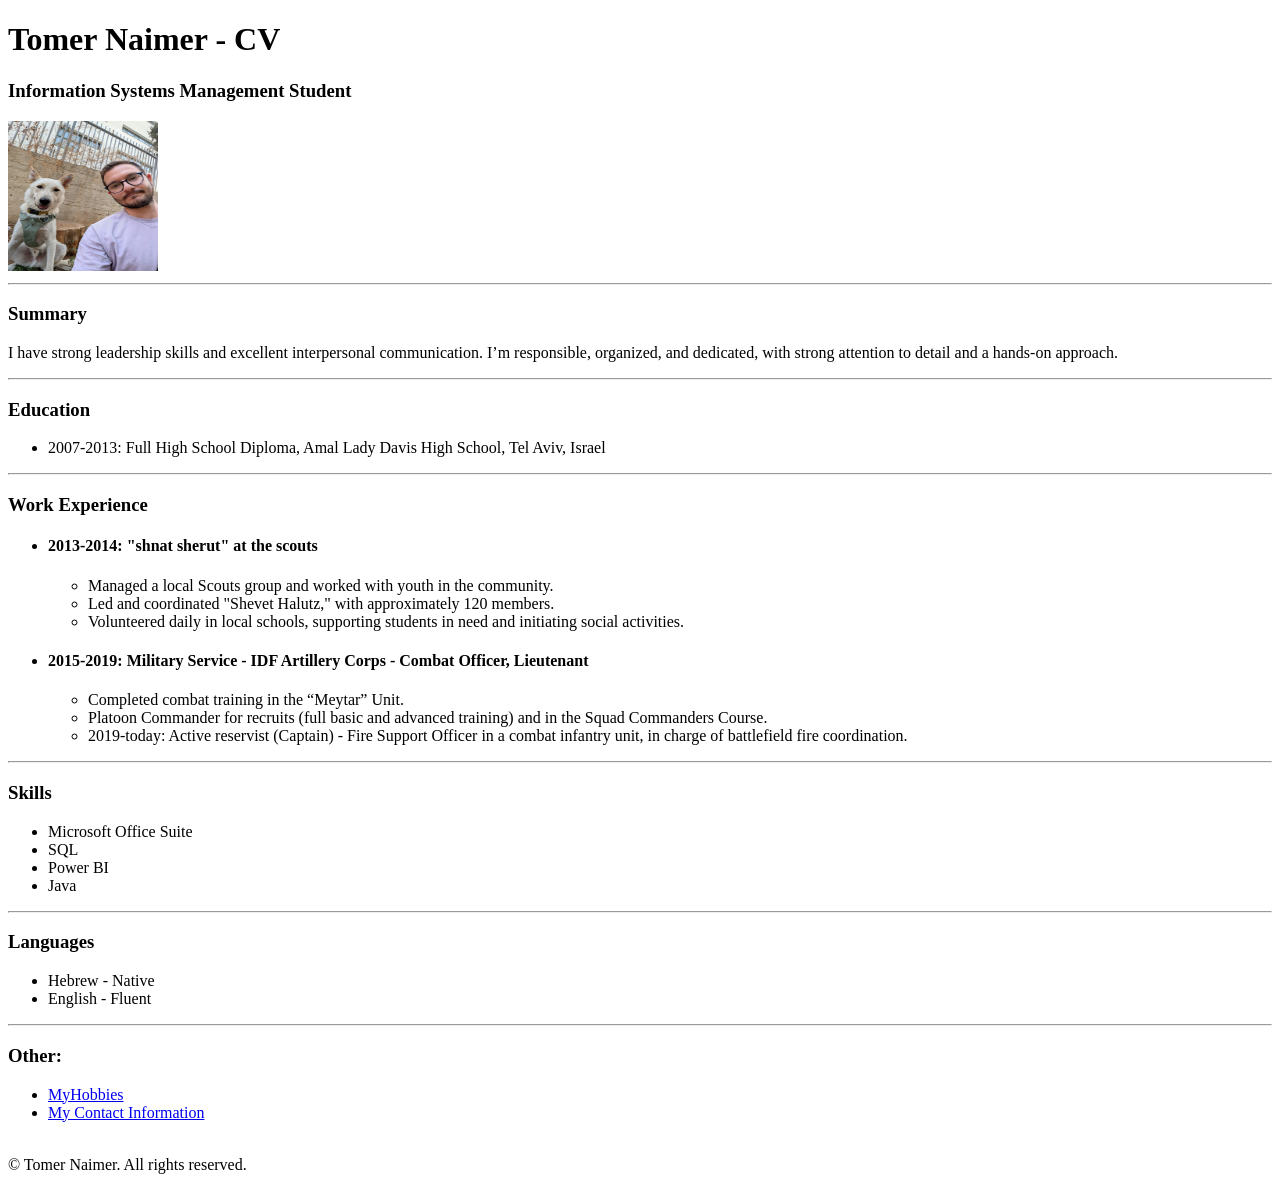
==== HW_1/HW1_TN.html @ ef6a38f8 "move to folder" ====
<!DOCTYPE html>
<html lang="en">
<head>
    <title>My Resume</title>
    <meta charset="UTF-8">
    <meta name="viewport" content="width=device-width, initial-scale=1.0">
    <title>Document</title>
</head>
<body>
    <div>
    <h1>Tomer Naimer - CV</h1>
    <h3>Information Systems Management Student</h3>
    <a href="imges/profile.jpeg" target="Profile Picture"></a>
        <img src="imges/profile.jpeg" alt="Profile Picture" width="150" height="150">
    </div>
    <hr>
    <div>
    <h3><b>Summary</b></h3>
    <p>
        I have strong leadership skills and excellent interpersonal communication. I’m responsible, organized, and dedicated, with strong attention to detail and a hands-on approach.
    </p>
    </div>
    <hr>
    <div>
    <h3><b>Education</b></h3>
    <p>
<ul>
    <li>2007-2013: Full High School Diploma, Amal Lady Davis High School, Tel Aviv, Israel</li>
</ul>
    </p>
    </div>
<hr>
    <div>
    <h3><b>Work Experience</b></h3>
    <p> 
<ul>
    <li><h4>2013-2014: "shnat sherut" at the scouts</h4></li>
    <ul>
        <li>Managed a local Scouts group and worked with youth in the community.</li>
        <li>Led and coordinated "Shevet Halutz," with approximately 120 members.</li>
        <li>Volunteered daily in local schools, supporting students in need and initiating social activities.</li>
    </ul>

    <li><h4>2015-2019: Military Service - IDF Artillery Corps - Combat Officer, Lieutenant</h4></li>
    <ul>
        <li>Completed combat training in the “Meytar” Unit.</li>
        <li>Platoon Commander for recruits (full basic and advanced training) and in the Squad Commanders Course.</li>
        <li>2019-today: Active reservist (Captain) - Fire Support Officer in a combat infantry unit, in charge of battlefield fire coordination.</li>
</ul>
    </p>
    </div>
    <hr>
    <div>
    <h3><b>Skills</b></h3>
    <p>
<ul>
    <li>Microsoft Office Suite</li>
    <li>SQL</li>
    <li>Power BI</li>
    <li>Java</li>
</ul>
    </p>
    </div>
    <hr>
    <div>
    <h3><b>Languages</b></h3>
    <p>
<ul>
    <li>Hebrew - Native</li>
    <li>English - Fluent</li>
</ul>
    </p>
    </div>
    <hr>
    <div>
    <h3><b>Other:</b></h3>
    <p>
<ul>
    <li><a href="hobbies.html">MyHobbies</a></li>
    <li><a href="Contact.html">My Contact Information</a></li>
    <br>
</ul>
<footer>
    © Tomer Naimer. All rights reserved.
</footer>
    </p>
    </div>

    
</body>
</html>
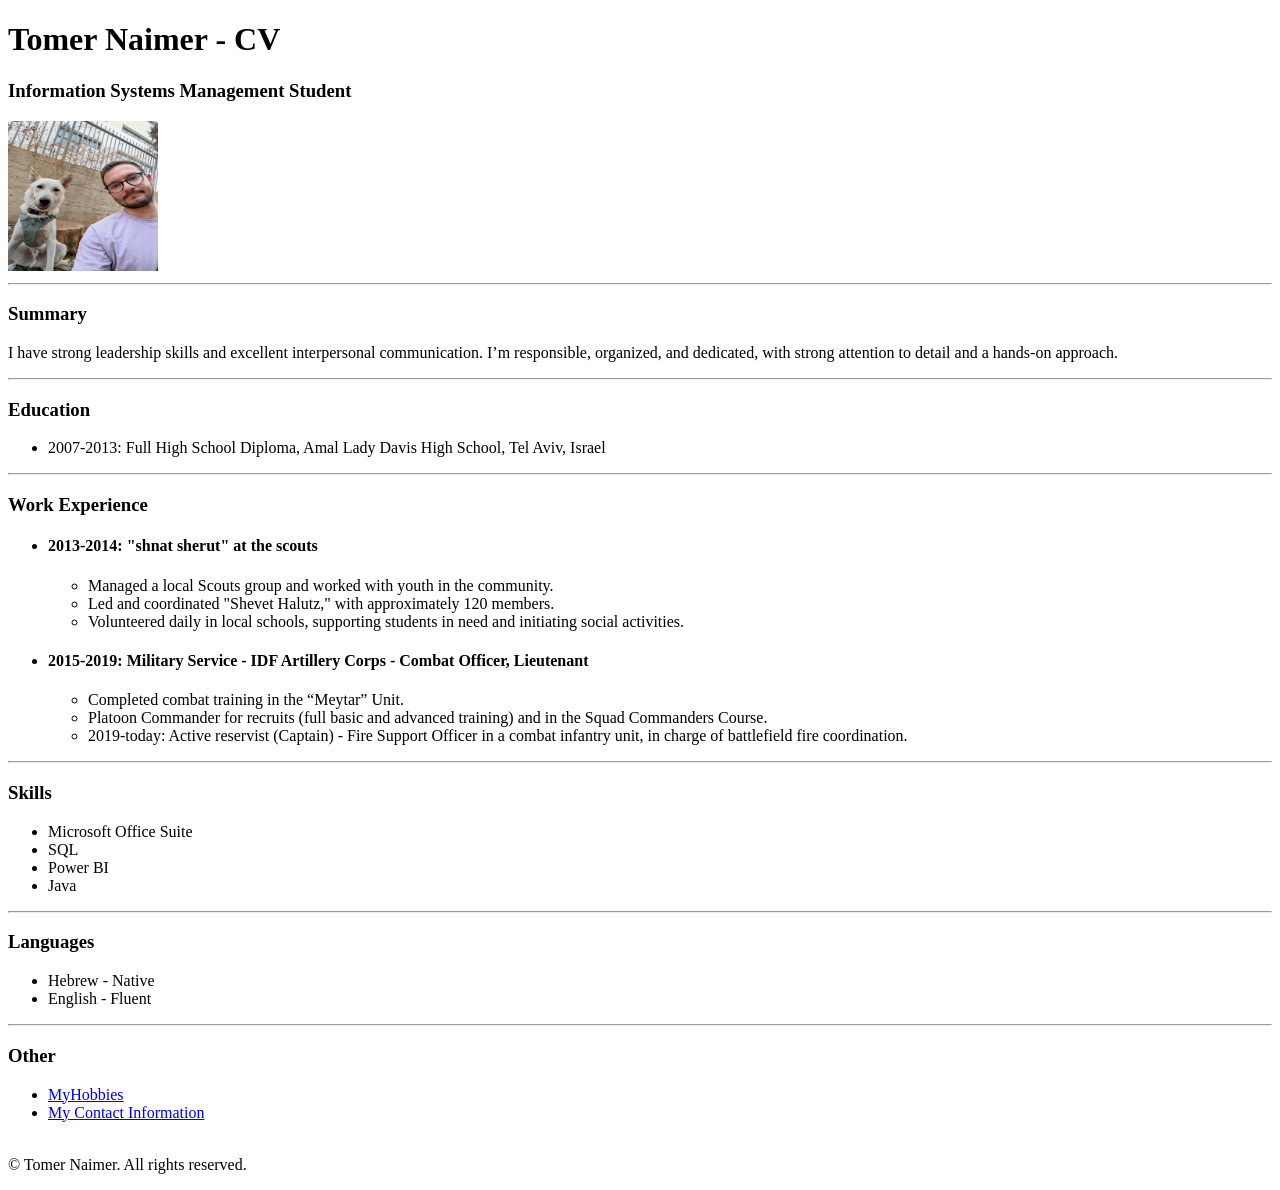
==== commit 32d3fb3c: "version3" ====
--- a/HW_1/HW1_TN.html
+++ b/HW_1/HW1_TN.html
@@ -73,7 +73,7 @@
     </div>
     <hr>
     <div>
-    <h3><b>Other:</b></h3>
+    <h3><b>Other</b></h3>
     <p>
 <ul>
     <li><a href="hobbies.html">MyHobbies</a></li>
